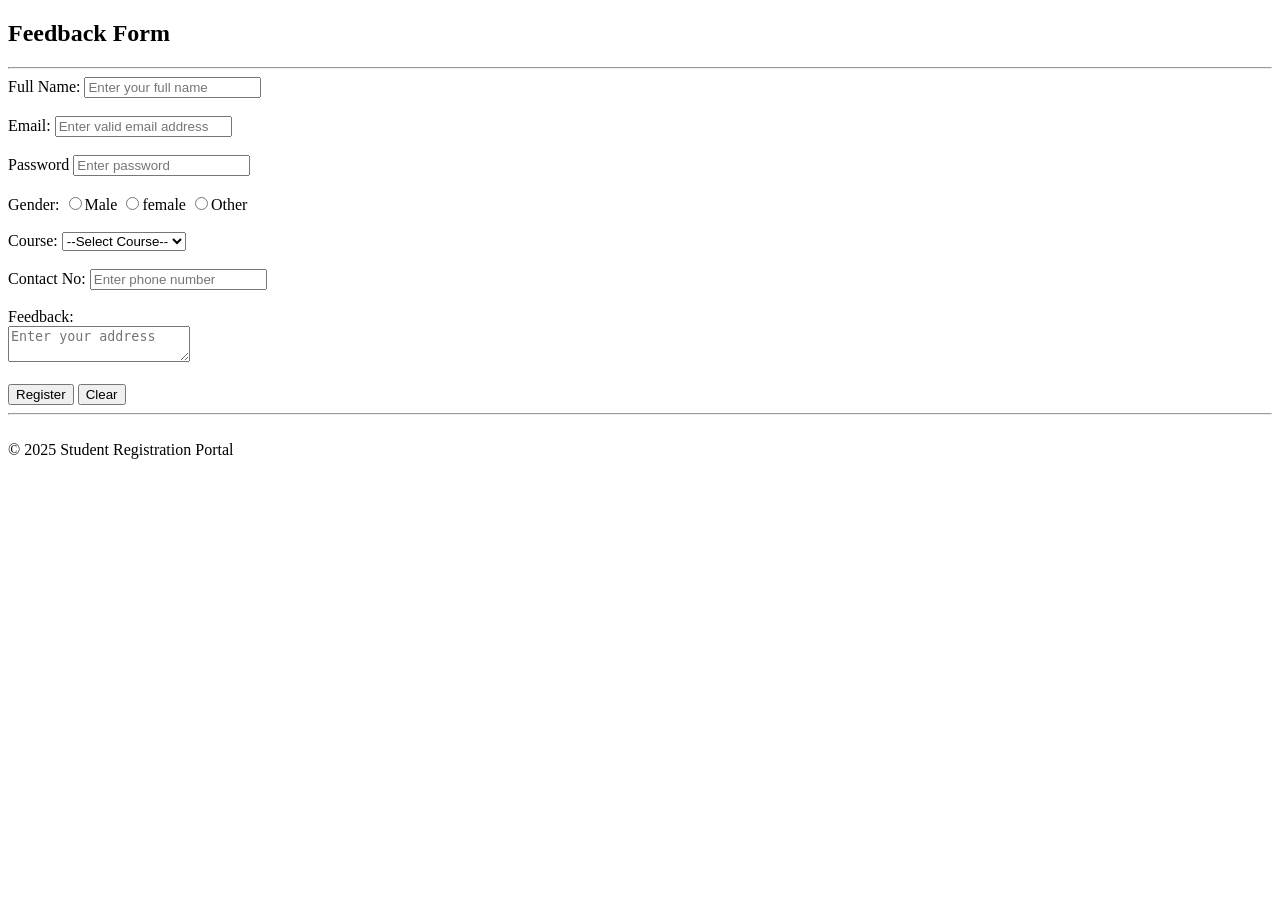
==== day01test.html @ 5add8da3 "task  completed" ====
<!DOCTYPE html>
<html>
     
     <head><title>Student Registration Form</title></head>
     <style>
            
     </style>
     <body>
        <h2>Feedback Form</h2><hr>
        <form>
            <label for="name">Full Name:</label>
            <input type="text" name="name" id="name" placeholder="Enter your full name"><br><br>
            <label for="email">Email:</label>
            <input type="email" name="email" id="email" placeholder="Enter valid email address"><br><br>
            <label for="password">Password</label>
            <input type="password" name="password" id="password" placeholder="Enter password"><br><br>
            <label for="gender">Gender:</label>
           <input type="radio" name="gender" value="male" required >Male
           <input type="radio" name="gender" value="female">female
            <input type="radio" name="gender" value="other">Other <br><br>
            <label for="course">Course:</label>
                 <select name="course" required>
                    <option value="">--Select Course--</option>
                    <option value="B.tech">B.tech</option>
                    <option value="B.Sc">B.Sc</option>
                    <option value="BCA">BCA</option>
                    <option value="MCA">MCA</option>

                 </select><br><br>
            <label for="contact no">Contact No:</label>   
            <input type="tel" name="contact" id="contact" placeholder="Enter phone number" ><br><br> 
                 <label for="address">Feedback:</label><br>
                 <textarea name="address" id="address" placeholder="Enter your address "required></textarea><br><br>
                 <input type="submit" value="Register">
                 <input type="reset" value="Clear">

        </form><hr><br>
        <footer>&copy; 2025 Student Registration Portal</footer> 
     </body>
</html>
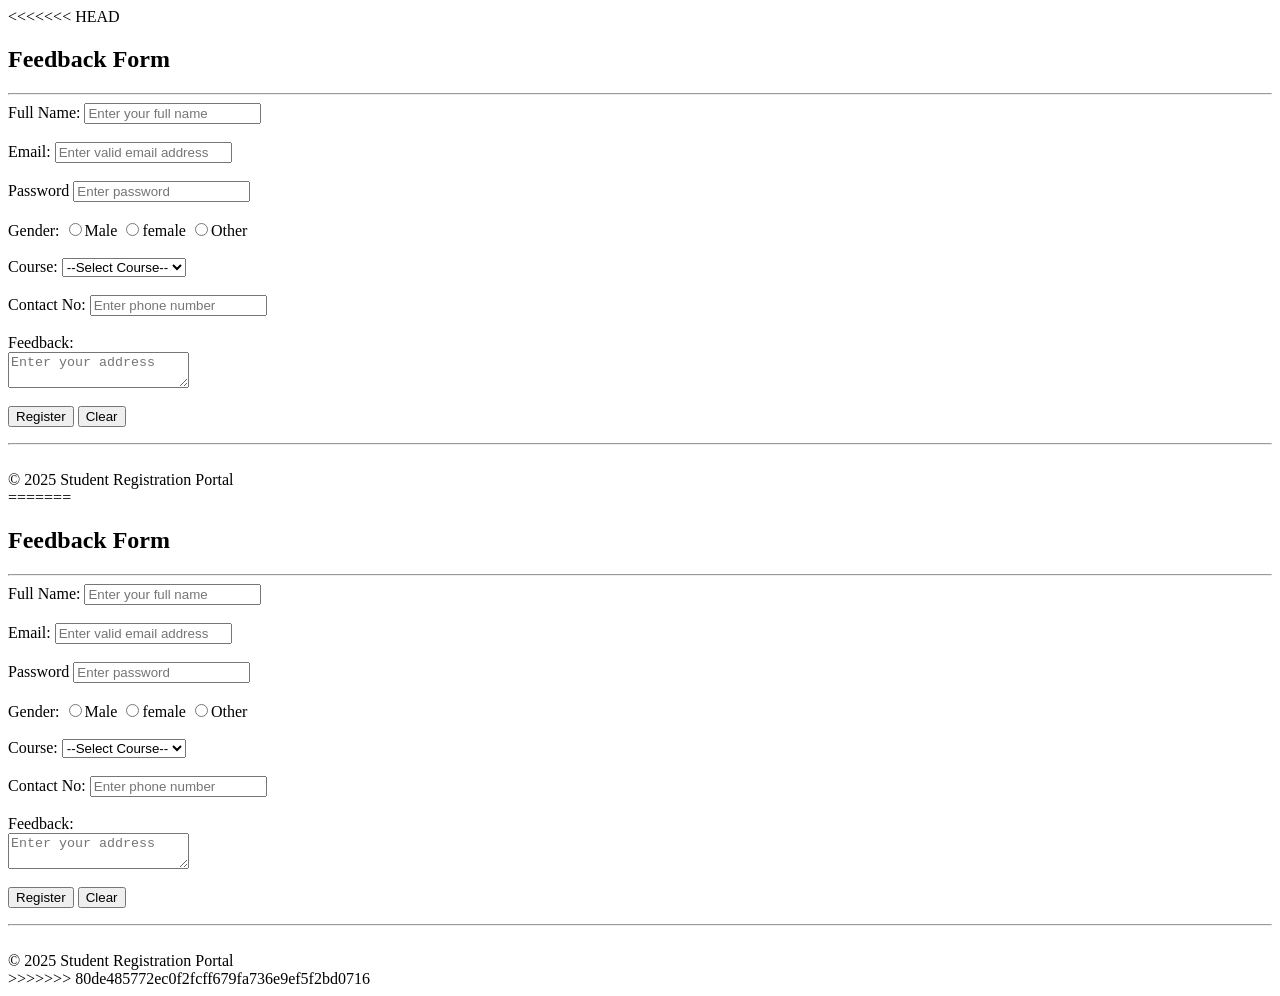
==== commit d9e02e88: "if switch done" ====
--- a/day01test.html
+++ b/day01test.html
@@ -1,3 +1,4 @@
+<<<<<<< HEAD
 <!DOCTYPE html>
 <html>
      
@@ -37,4 +38,45 @@
         </form><hr><br>
         <footer>&copy; 2025 Student Registration Portal</footer> 
      </body>
+=======
+<!DOCTYPE html>
+<html>
+     
+     <head><title>Student Registration Form</title></head>
+     <style>
+            
+     </style>
+     <body>
+        <h2>Feedback Form</h2><hr>
+        <form>
+            <label for="name">Full Name:</label>
+            <input type="text" name="name" id="name" placeholder="Enter your full name"><br><br>
+            <label for="email">Email:</label>
+            <input type="email" name="email" id="email" placeholder="Enter valid email address"><br><br>
+            <label for="password">Password</label>
+            <input type="password" name="password" id="password" placeholder="Enter password"><br><br>
+            <label for="gender">Gender:</label>
+           <input type="radio" name="gender" value="male" required >Male
+           <input type="radio" name="gender" value="female">female
+            <input type="radio" name="gender" value="other">Other <br><br>
+            <label for="course">Course:</label>
+                 <select name="course" required>
+                    <option value="">--Select Course--</option>
+                    <option value="B.tech">B.tech</option>
+                    <option value="B.Sc">B.Sc</option>
+                    <option value="BCA">BCA</option>
+                    <option value="MCA">MCA</option>
+
+                 </select><br><br>
+            <label for="contact no">Contact No:</label>   
+            <input type="tel" name="contact" id="contact" placeholder="Enter phone number" ><br><br> 
+                 <label for="address">Feedback:</label><br>
+                 <textarea name="address" id="address" placeholder="Enter your address "required></textarea><br><br>
+                 <input type="submit" value="Register">
+                 <input type="reset" value="Clear">
+
+        </form><hr><br>
+        <footer>&copy; 2025 Student Registration Portal</footer> 
+     </body>
+>>>>>>> 80de485772ec0f2fcff679fa736e9ef5f2bd0716
 </html>
